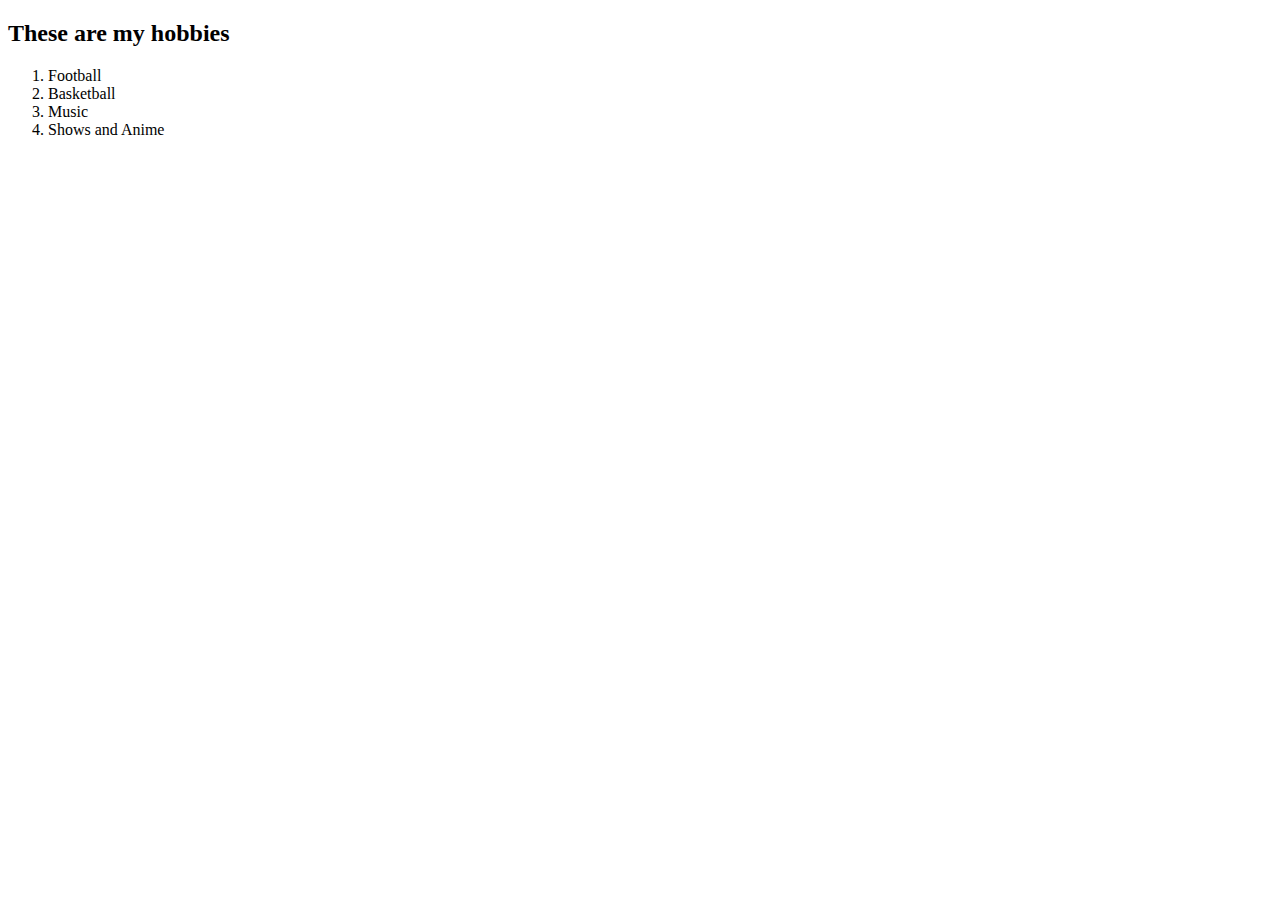
==== hobbies.html @ 2a392112 "First" ====
<!DOCTYPE html>
<html lang="en" dir="ltr">
  <head>
    <meta charset="utf-8">
    <title>Hobbies</title>
  </head>
  <body>
    <h2>These are my hobbies</h2>
    <ol>
      <li>Football</li>
      <li>Basketball</li>
      <li>Music</li>
      <li>Shows and Anime</li>
    </ol>
  </body>
</html>
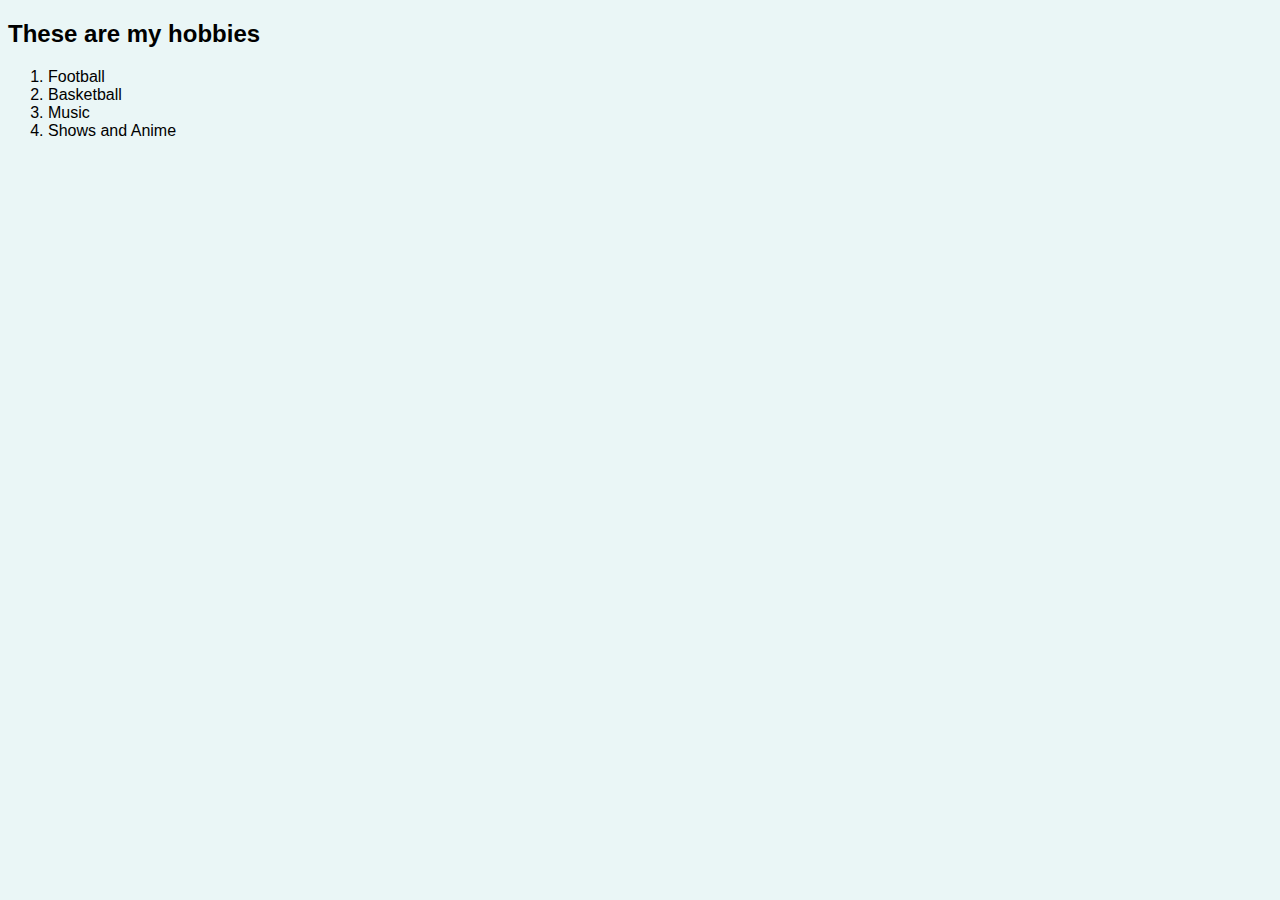
==== commit 75283414: "Update hobbies.html" ====
--- a/hobbies.html
+++ b/hobbies.html
@@ -3,6 +3,7 @@
   <head>
     <meta charset="utf-8">
     <title>Hobbies</title>
+    <link rel="stylesheet" href="CSS/styles.css">
   </head>
   <body>
     <h2>These are my hobbies</h2>
--- a/CSS/styles.css
+++ b/CSS/styles.css
@@ -0,0 +1,25 @@
+body {
+  background-color: #EAF6F6 ;
+  font-family: "Helvetica Neue", "Arial", sans-serif;
+}
+p{
+  font-family: "Helvetica Neue", "Arial", sans-serif;
+}
+hr {
+  border-style : none;
+  border-top-style: dotted ;
+  border-color : lightgrey ;
+  border-width :7.5px ;
+  width : 10% ;
+}
+
+img{
+  height: 200px ;
+}
+
+h1{
+  color: #748DA6 ;
+}
+h3{
+  color: #66BFBF ;
+}
